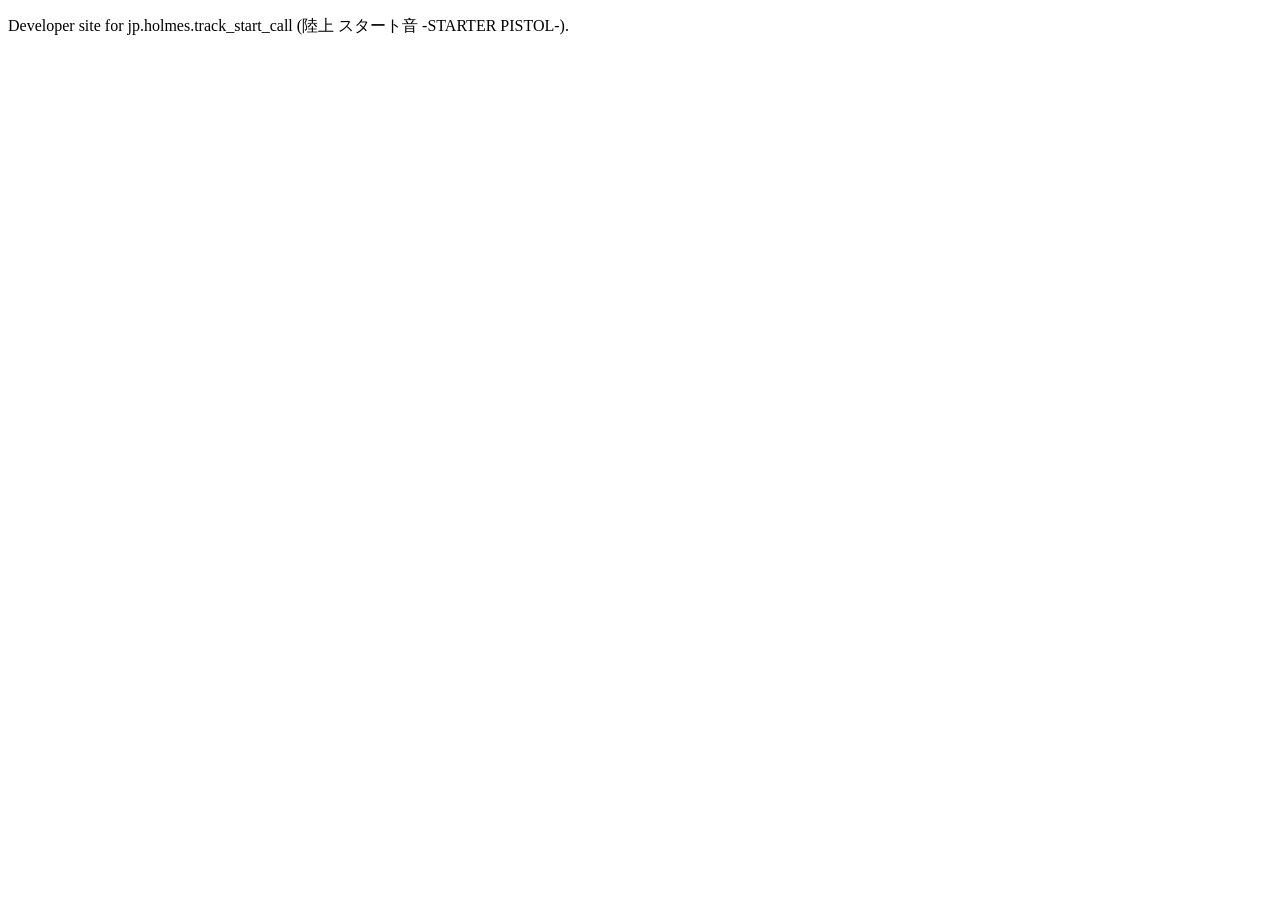
==== index.html @ 3dd4ada5 "app-ads.txt (AdMob pub-1512838468248964) + landing page" ====
<!DOCTYPE html>
<html lang="ja">
<head>
<meta charset="utf-8">
<meta name="viewport" content="width=device-width, initial-scale=1">
<title>Holmes-JP</title>
</head>
<body>
<p>Developer site for jp.holmes.track_start_call (陸上 スタート音 -STARTER PISTOL-).</p>
</body>
</html>
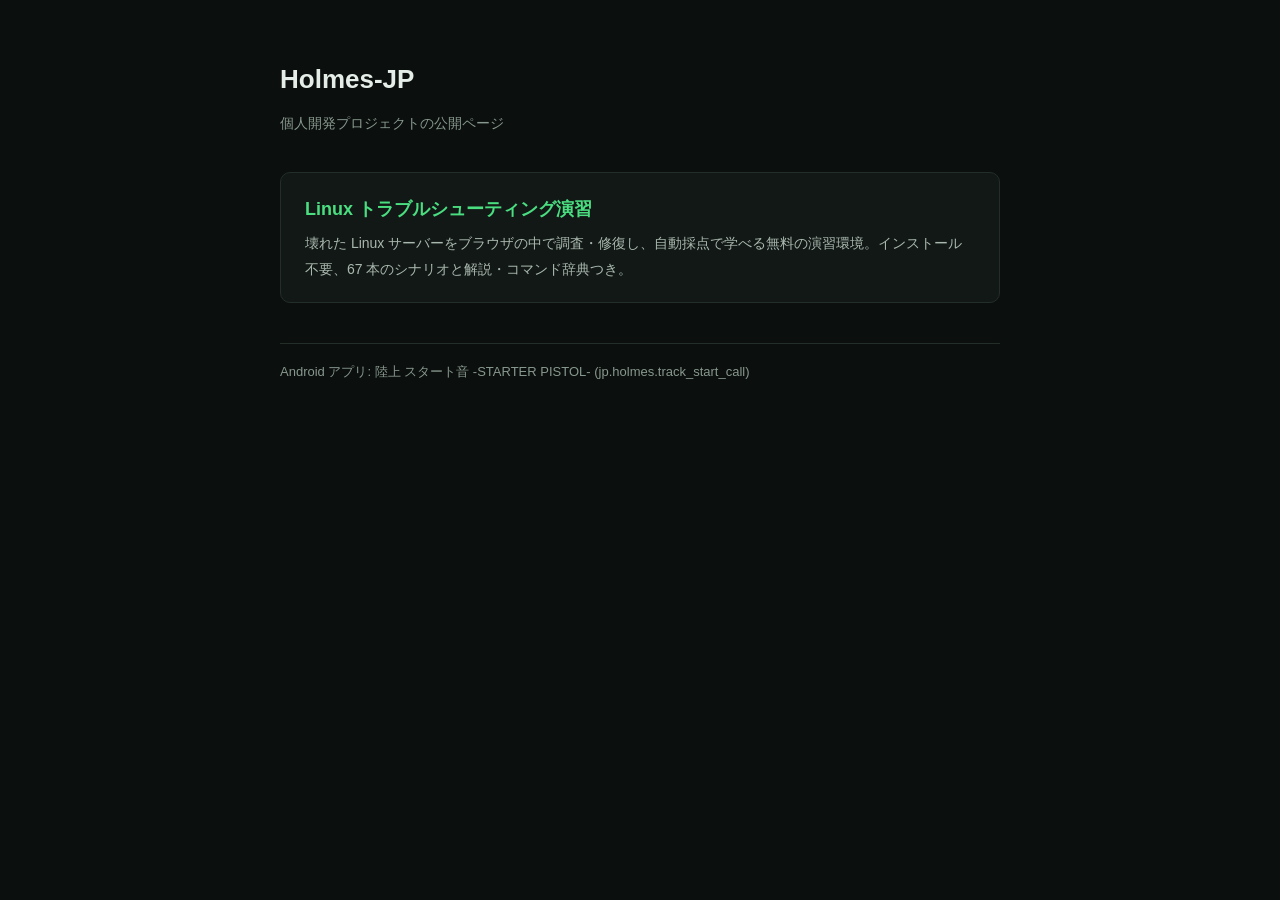
==== commit 78e303dc: "ルートをランディングページ化 (Linux 演習への導線 + AdSense メタタグ。審査時のコンテンツ不足対策)" ====
--- a/index.html
+++ b/index.html
@@ -3,9 +3,29 @@
 <head>
 <meta charset="utf-8">
 <meta name="viewport" content="width=device-width, initial-scale=1">
+<meta name="google-adsense-account" content="ca-pub-1512838468248964">
 <title>Holmes-JP</title>
+<style>
+  body { margin: 0; background: #0b0f0d; color: #e4ede7; font-family: "Hiragino Sans", "Yu Gothic", sans-serif; line-height: 1.8; }
+  main { max-width: 720px; margin: 0 auto; padding: 56px 24px; }
+  h1 { font-size: 26px; margin: 0 0 8px; }
+  .sub { color: #87988e; font-size: 14px; margin: 0 0 36px; }
+  .card { display: block; background: #121816; border: 1px solid #232e28; border-radius: 10px; padding: 20px 24px; text-decoration: none; color: inherit; margin-bottom: 16px; }
+  .card:hover { border-color: #4ade80; }
+  .card h2 { font-size: 18px; margin: 0 0 6px; color: #4ade80; }
+  .card p { margin: 0; font-size: 14px; color: #a9b8ae; }
+  .app { font-size: 13px; color: #87988e; margin-top: 40px; border-top: 1px solid #232e28; padding-top: 16px; }
+</style>
 </head>
 <body>
-<p>Developer site for jp.holmes.track_start_call (陸上 スタート音 -STARTER PISTOL-).</p>
+<main>
+  <h1>Holmes-JP</h1>
+  <p class="sub">個人開発プロジェクトの公開ページ</p>
+  <a class="card" href="/linux-trainer-web/">
+    <h2>Linux トラブルシューティング演習</h2>
+    <p>壊れた Linux サーバーをブラウザの中で調査・修復し、自動採点で学べる無料の演習環境。インストール不要、67 本のシナリオと解説・コマンド辞典つき。</p>
+  </a>
+  <p class="app">Android アプリ: 陸上 スタート音 -STARTER PISTOL- (jp.holmes.track_start_call)</p>
+</main>
 </body>
 </html>
